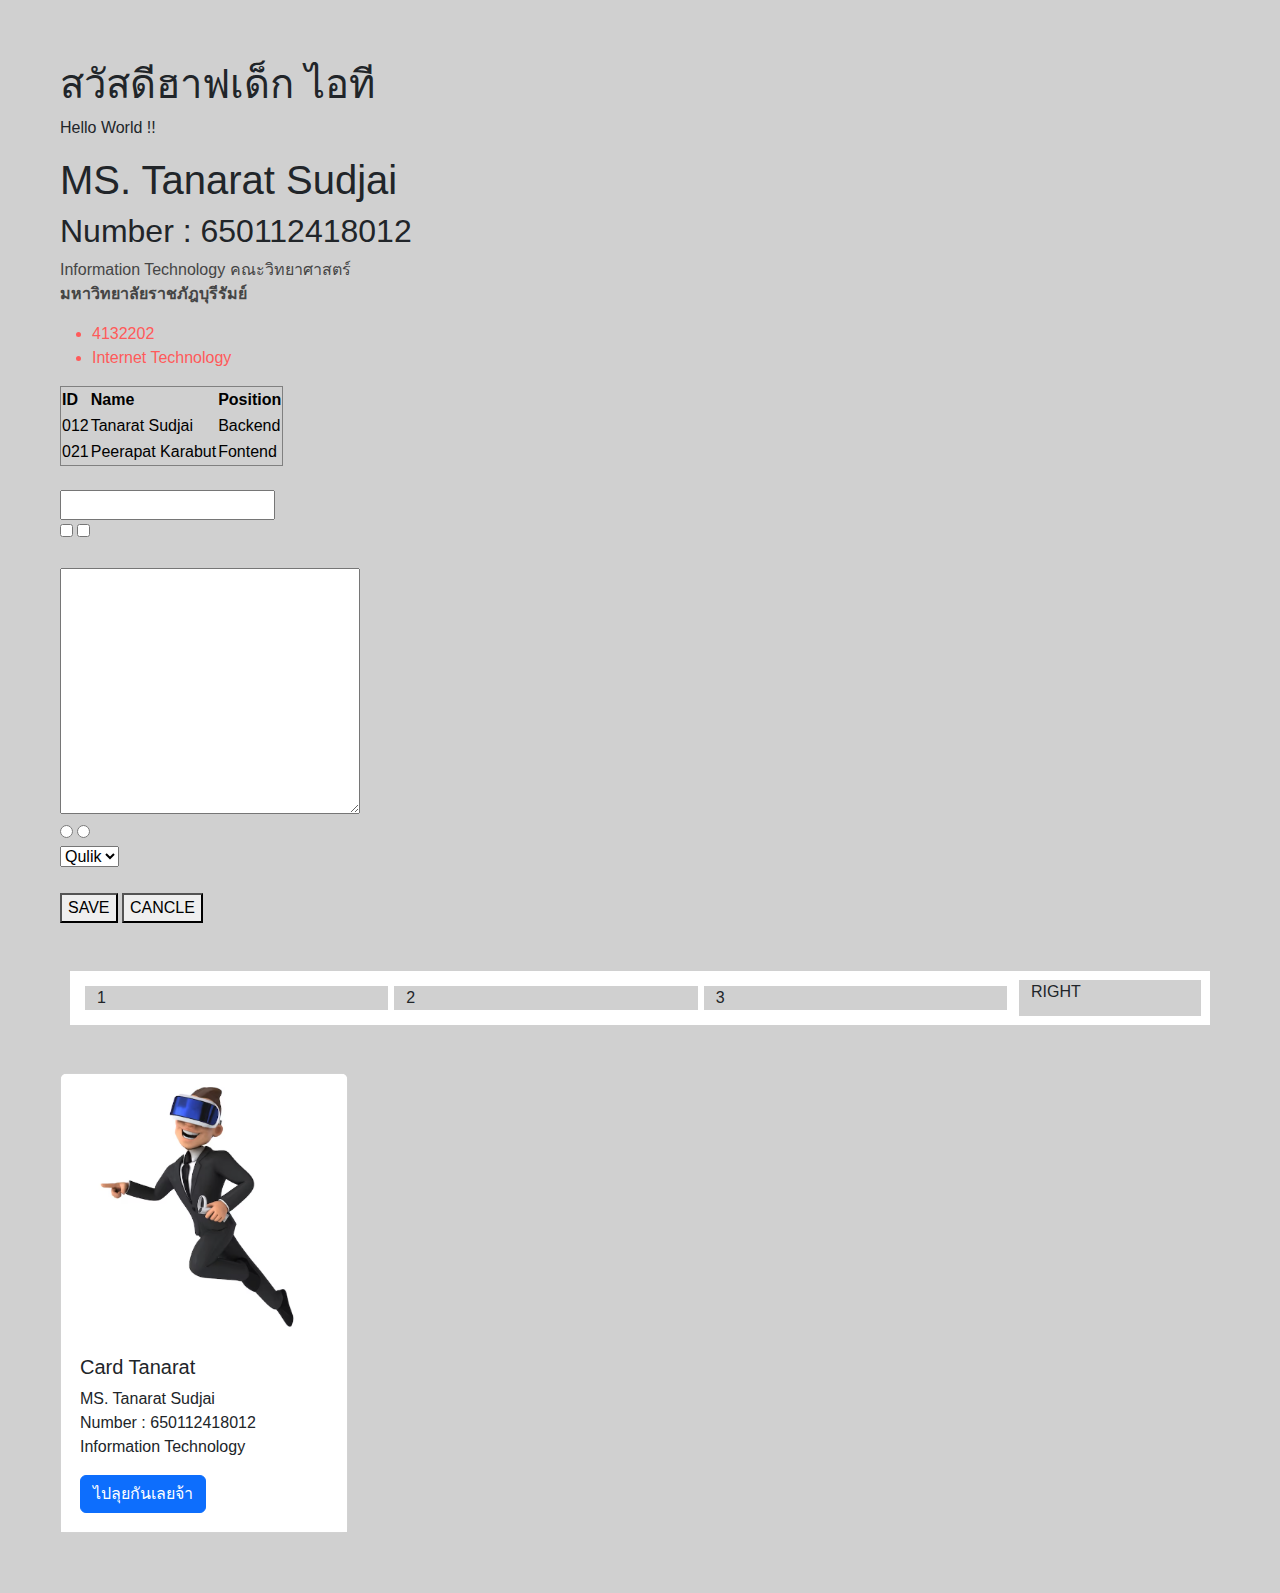
==== Lab1/index.html @ 19f319da "commit3" ====
<!DOCTYPE html>
<html lang="en">
<head>
    <meta charset="UTF-8">
    <meta name="viewport" content="width=device-width, initial-scale=1.0">
    <title>Student IT</title>

    <link rel="stylesheet" href="https://cdn.jsdelivr.net/npm/bootstrap@5.3.2/dist/css/bootstrap.min.css">
    <link rel="stylesheet" href="body.css">
</head>
<body>

    <h1>สวัสดีฮาฟเด็ก ไอที</h1>  

    <p> Hello World  !!</p> 

    <h1>MS. Tanarat Sudjai</h1>
    <h2>Number : 650112418012</h2>
    <p class="major">Information Technology  <span>คณะวิทยาศาสตร์</span>
    <br>
    <strong>มหาวิทยาลัยราชภัฎบุรีรัมย์</strong>
    </p>

    <ul id="list">
        <li>4132202</li>
        <li>Internet Technology</li>
    </ul>

    <table border="1">
        <thead>
            <tr>
                <th>ID</th>
                <th>Name</th>
                <th>Position</th>
            </tr>
        </thead>

        <tbody>
            <tr>
                <td>012</td>
                <td>Tanarat Sudjai</td>
                <td>Backend</td>
            </tr>
            <tr>
                <td>021</td>
                <td>Peerapat Karabut</td>
                <td>Fontend</td>
            </tr>
        </tbody>
    </table>

    <br>

    <form action="test.html" method="get">
        <input type="text" name="txt"> <br>
        <input type="checkbox">
        <input type="checkbox"><br>

        <br>

        <textarea name="" id="" cols="30" rows="10"></textarea>
        <br>
        <input type="radio" name="choice" value="A" id="">
        <input type="radio" name="choice" value="B" id=""> <br>

        <select name="" id="">
            <option value="">Qulik</option>
            <option value="">VR</option>
            <option value="">CPU</option>
        </select><br>

        <br>

        <button type="submit">SAVE</button>
        <button type="reset">CANCLE</button>

    </form>

    <br><br>
    <div class="container">
        <div class="row">
            <div class="col-10">
                <div class="row">
                    <div class="col">1</div>
                    <div class="col">2</div>
                    <div class="col">3</div>
                </div>
            </div>
            <div class="col-2">RIGHT</div>
        </div>
    </div>
    

    <br><br>
    <div class="card" style="width: 18rem;">
        <img src="photo/VR.png" class="card-img-top" alt="...">
        <div class="card-body">
          <h5 class="card-title">Card Tanarat</h5>
          <p class="card-text">MS. Tanarat Sudjai <br> Number : 650112418012 <br> Information Technology </p>
          <a href="#" class="btn btn-primary">ไปลุยกันเลยจ้า </a>
        </div>
      </div>
    <script src="https://cdn.jsdelivr.net/npm/bootstrap@5.3.2/dist/js/bootstrap.bundle.min.js"></script>

</body>
</html>
---- Lab1/body.css ----
body{
    background-color: rgb(208, 208, 208);
    margin: 60px;
    font-family: Arial, Helvetica, sans-serif;
}
table{
    padding: 5px;
    color: black;
}
#list{
    color: rgb(255, 90, 90);
}
.major{
    color: rgb(69, 69, 69);
}
div{
    border: white solid;
}
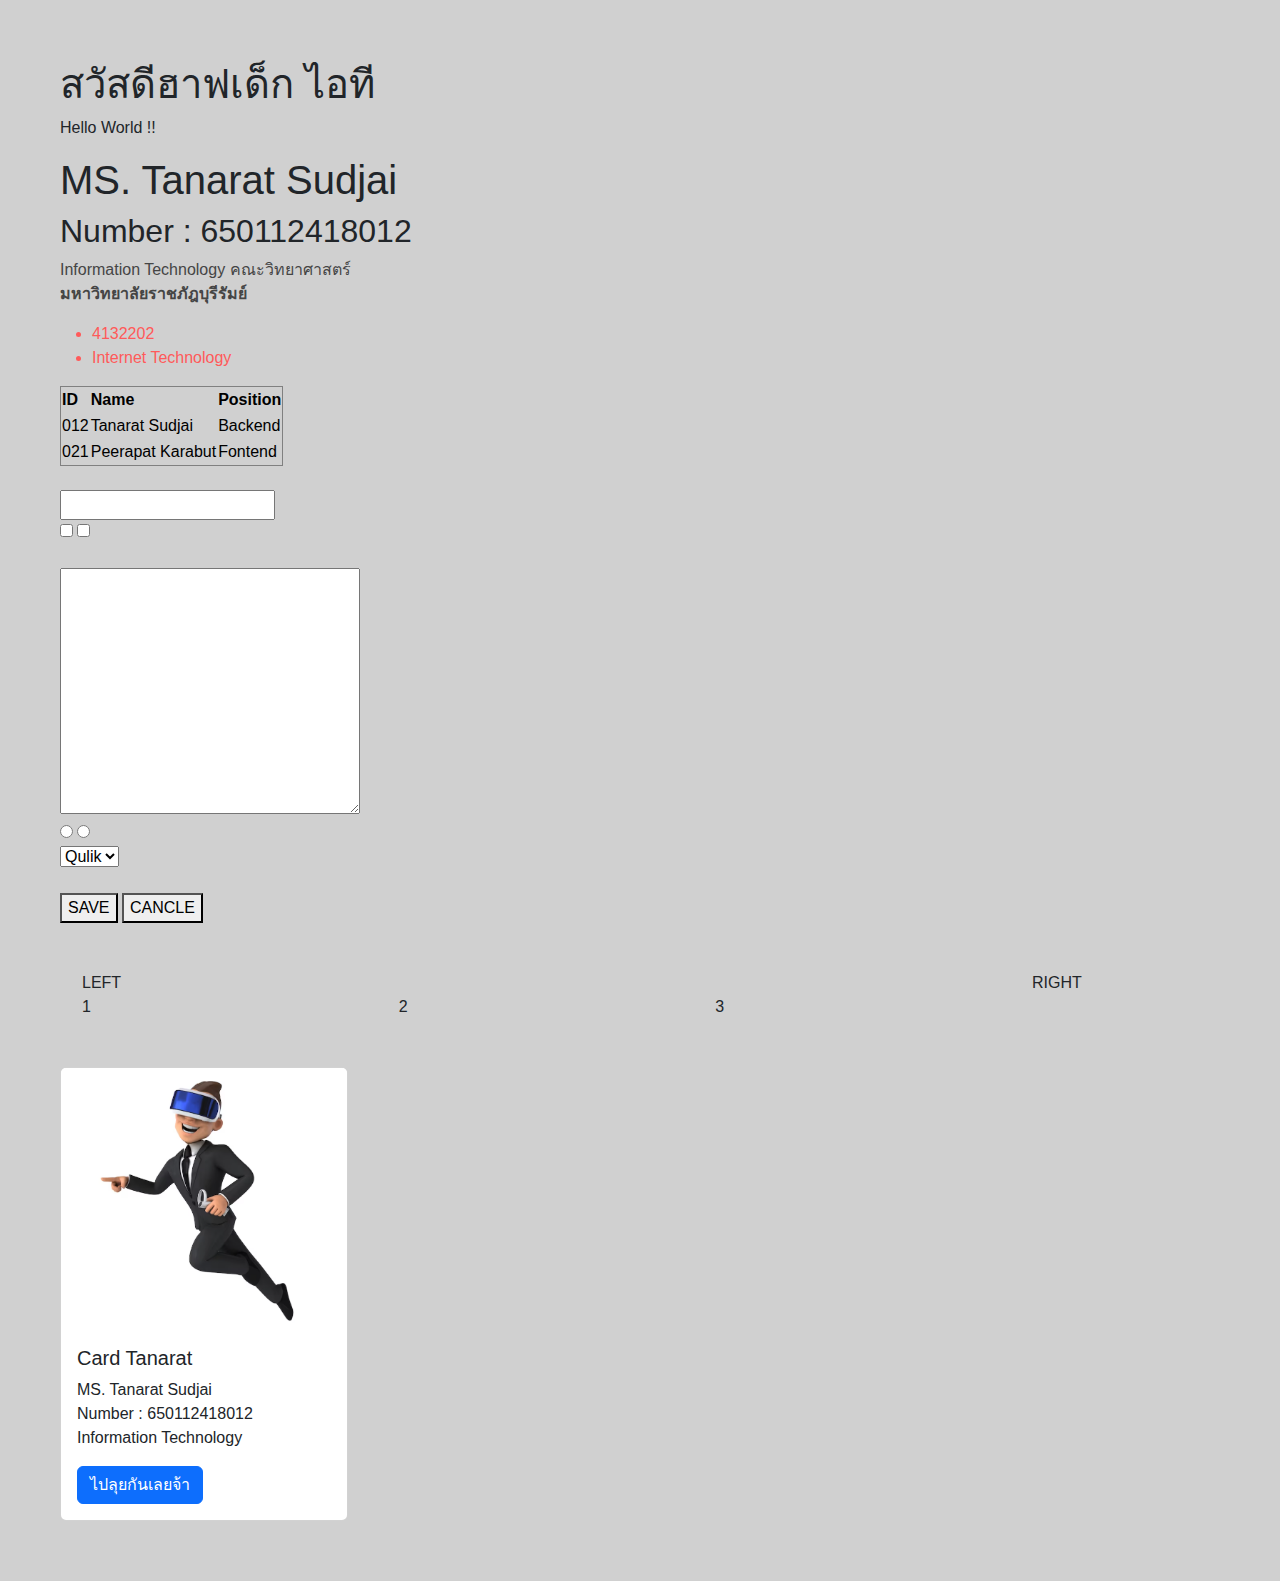
==== commit 0c391b24: "commit3s" ====
--- a/Lab1/index.html
+++ b/Lab1/index.html
@@ -79,7 +79,7 @@
     <br><br>
     <div class="container">
         <div class="row">
-            <div class="col-10">
+            <div class="col-10">LEFT
                 <div class="row">
                     <div class="col">1</div>
                     <div class="col">2</div>
--- a/Lab1/body.css
+++ b/Lab1/body.css
@@ -13,6 +13,3 @@
 .major{
     color: rgb(69, 69, 69);
 }
-div{
-    border: white solid;
-}